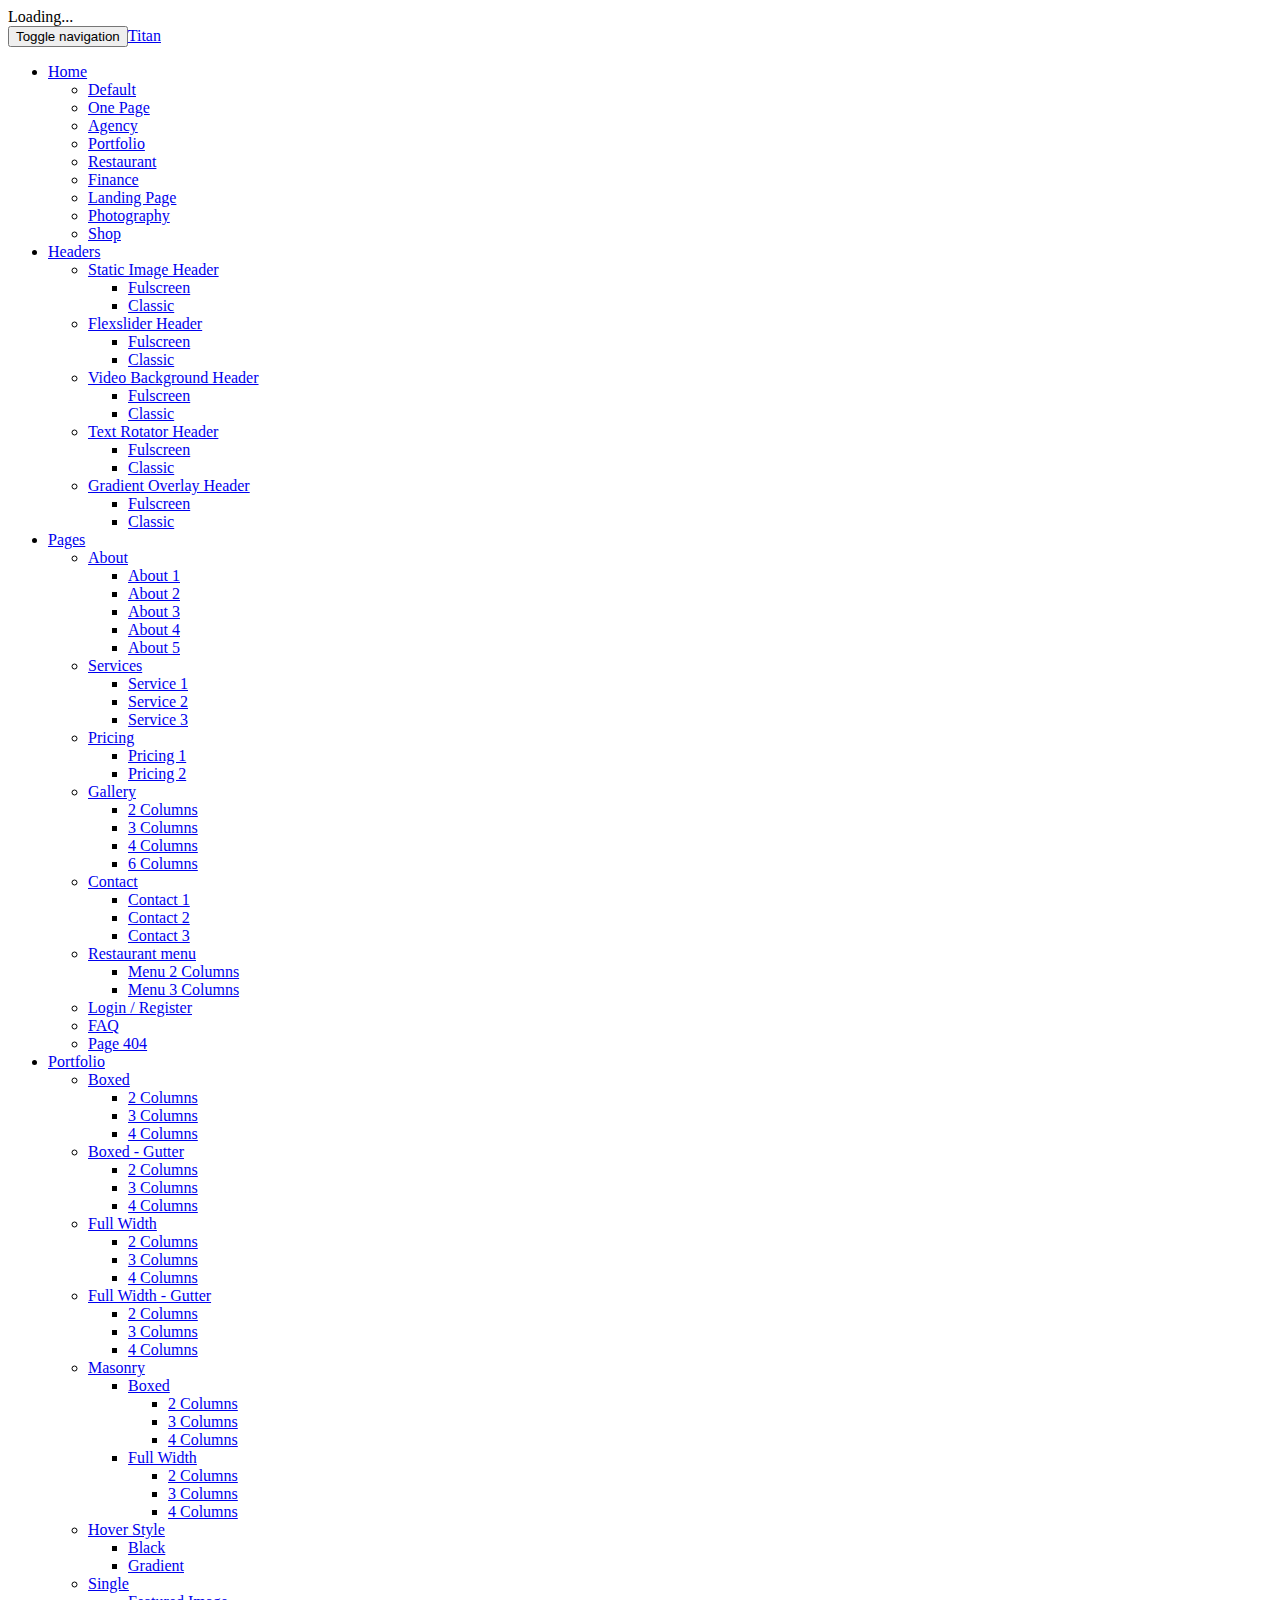
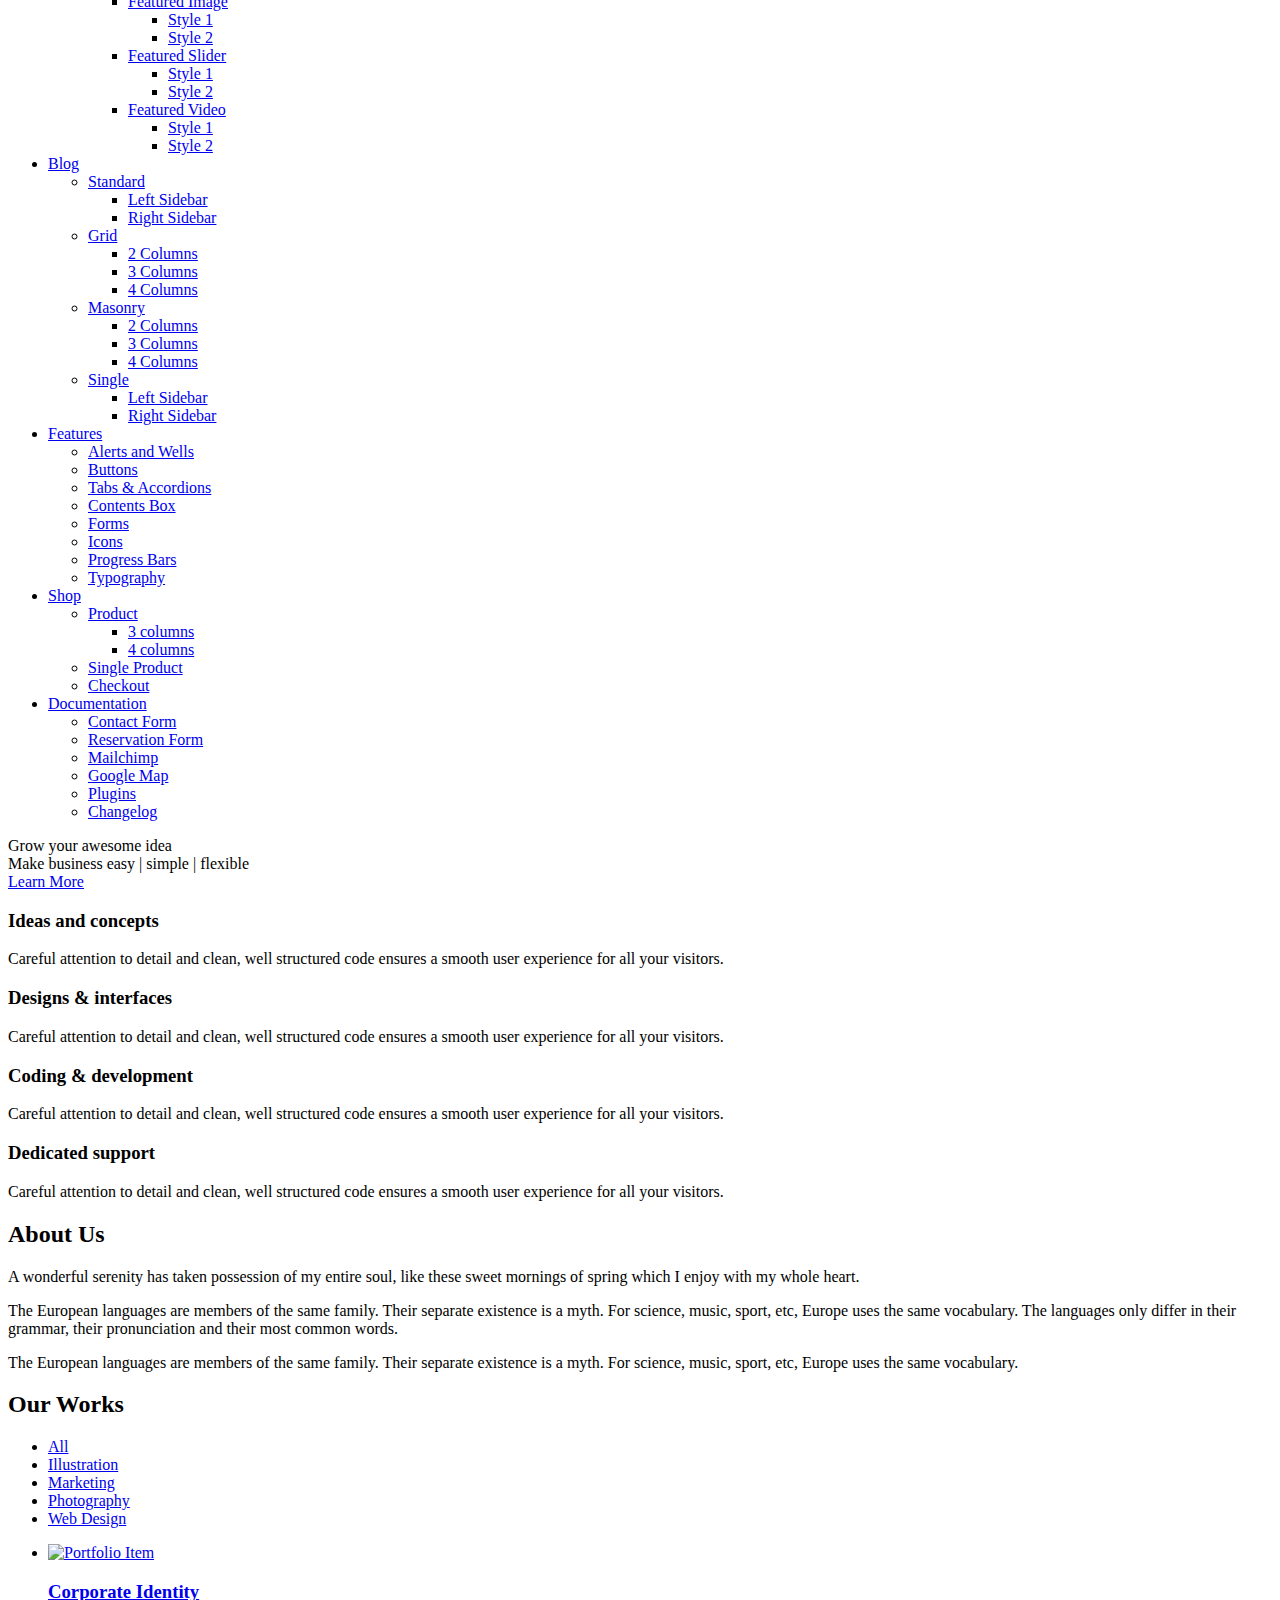
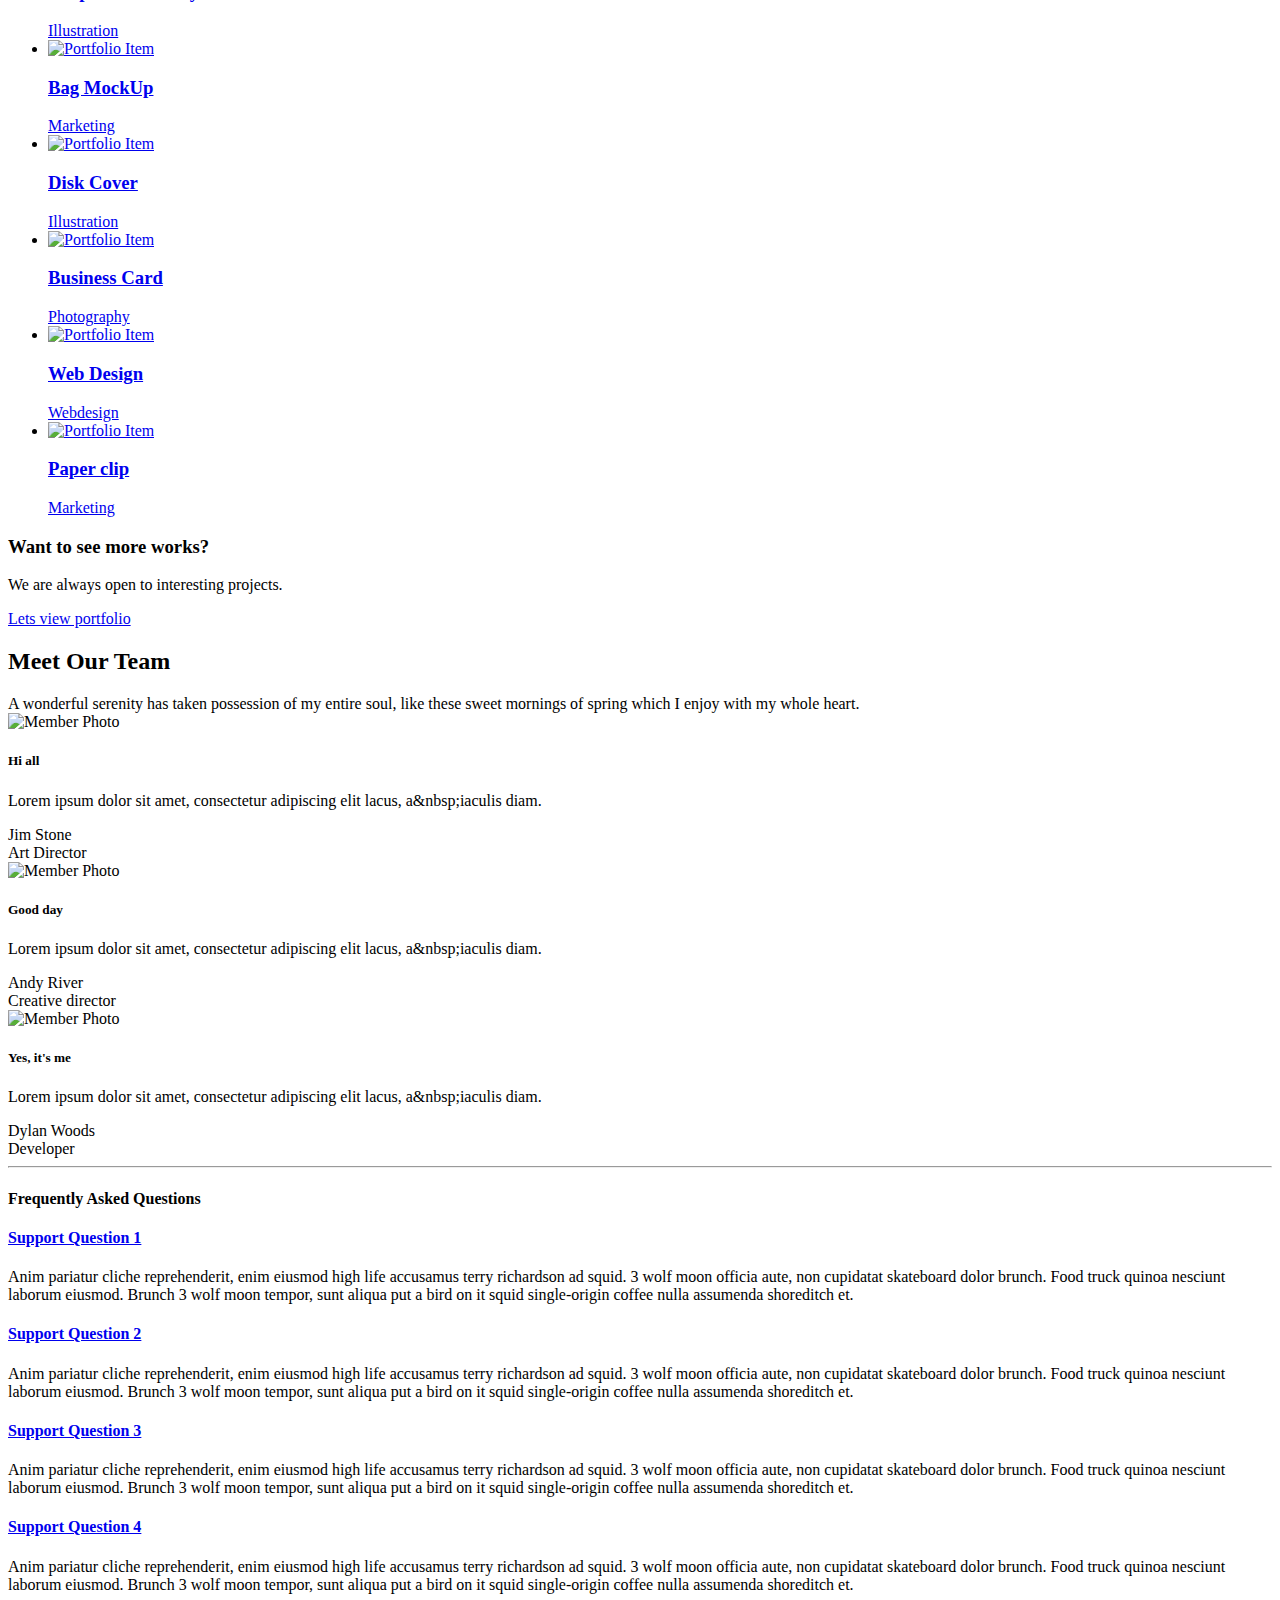
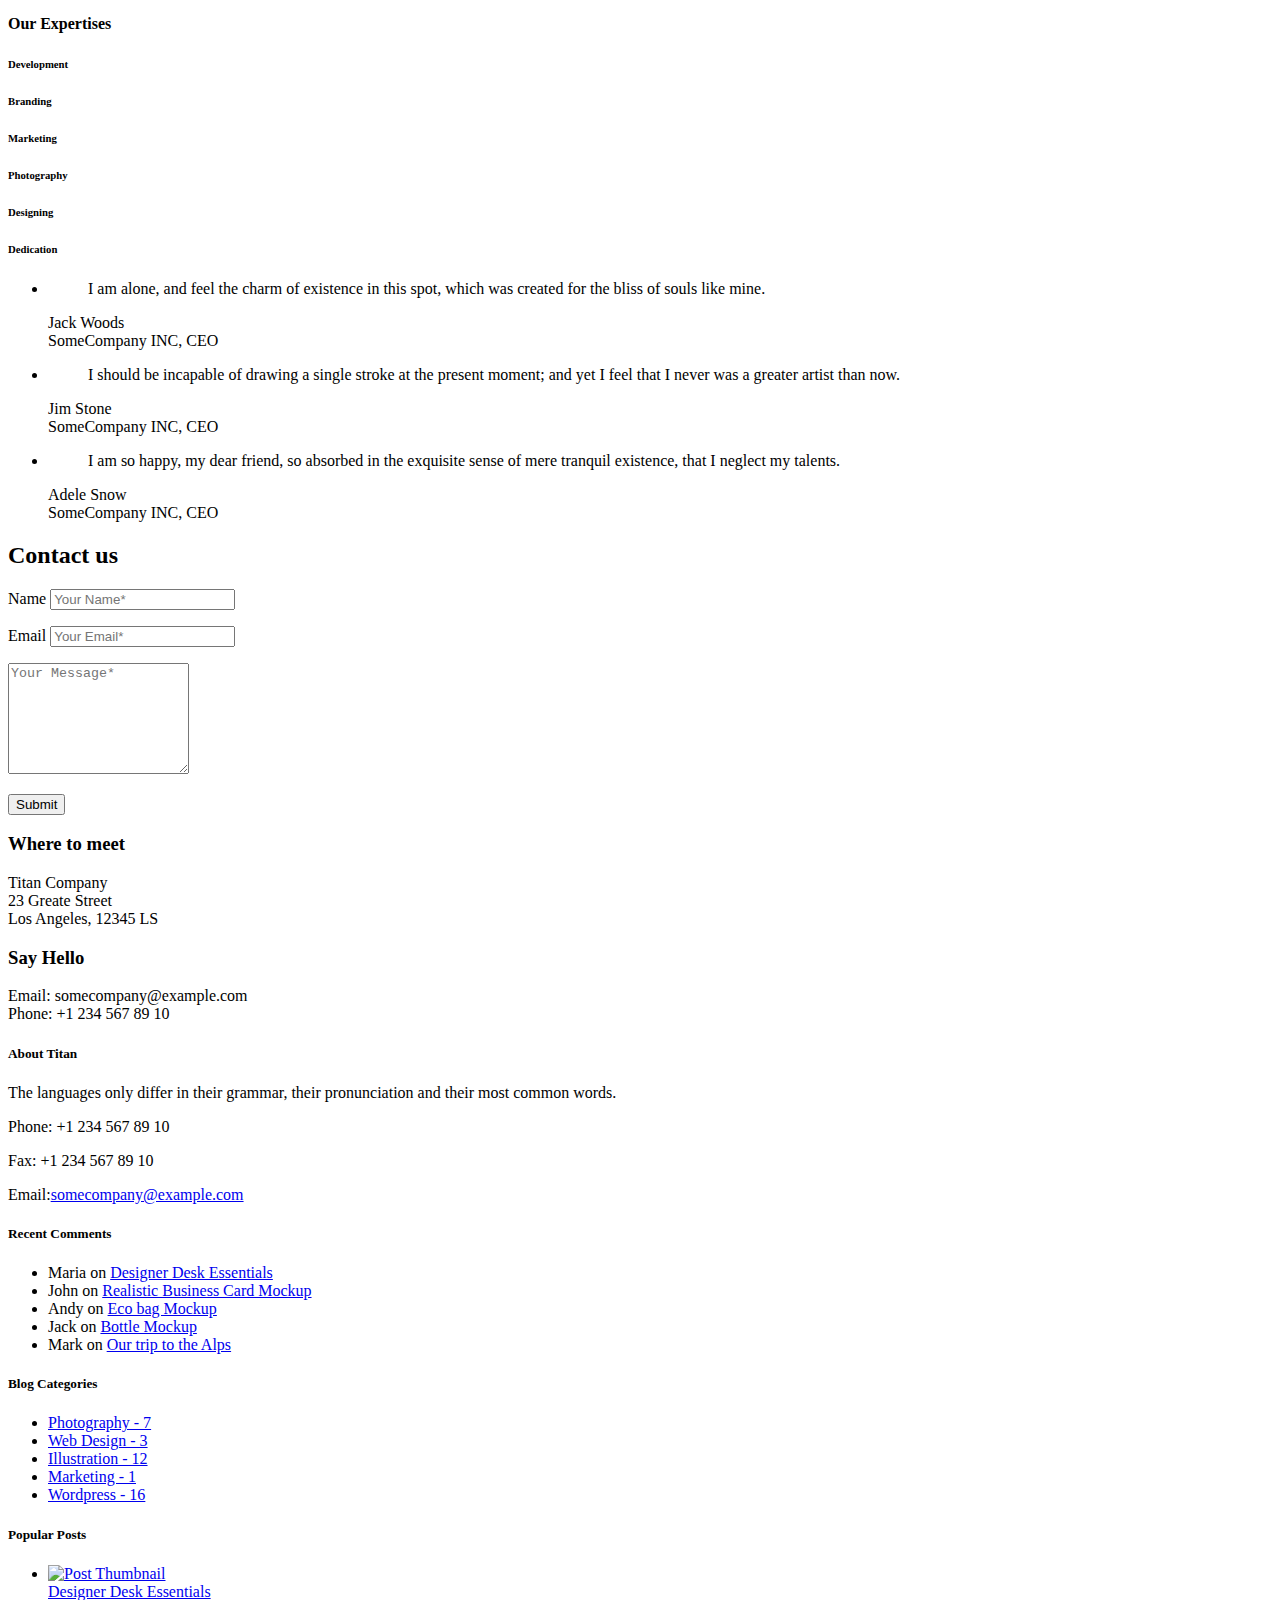
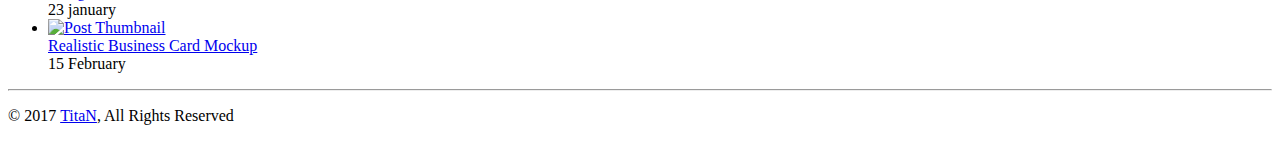
==== docs/index.html @ a57bf3c4 "save" ====
<!DOCTYPE html>
<html lang="en-US" dir="ltr">
  <head>
    <meta charset="utf-8">
    <meta http-equiv="X-UA-Compatible" content="IE=edge">
    <meta name="viewport" content="width=device-width, initial-scale=1">
    <!--  
    Document Title
    =============================================
    -->
    <title>Titan | Multipurpose HTML5 Template</title>
    <!--  
    Favicons
    =============================================
    -->
    <link rel="apple-touch-icon" sizes="57x57" href="assets/images/favicons/apple-icon-57x57.png">
    <link rel="apple-touch-icon" sizes="60x60" href="assets/images/favicons/apple-icon-60x60.png">
    <link rel="apple-touch-icon" sizes="72x72" href="assets/images/favicons/apple-icon-72x72.png">
    <link rel="apple-touch-icon" sizes="76x76" href="assets/images/favicons/apple-icon-76x76.png">
    <link rel="apple-touch-icon" sizes="114x114" href="assets/images/favicons/apple-icon-114x114.png">
    <link rel="apple-touch-icon" sizes="120x120" href="assets/images/favicons/apple-icon-120x120.png">
    <link rel="apple-touch-icon" sizes="144x144" href="assets/images/favicons/apple-icon-144x144.png">
    <link rel="apple-touch-icon" sizes="152x152" href="assets/images/favicons/apple-icon-152x152.png">
    <link rel="apple-touch-icon" sizes="180x180" href="assets/images/favicons/apple-icon-180x180.png">
    <link rel="icon" type="image/png" sizes="192x192" href="assets/images/favicons/android-icon-192x192.png">
    <link rel="icon" type="image/png" sizes="32x32" href="assets/images/favicons/favicon-32x32.png">
    <link rel="icon" type="image/png" sizes="96x96" href="assets/images/favicons/favicon-96x96.png">
    <link rel="icon" type="image/png" sizes="16x16" href="assets/images/favicons/favicon-16x16.png">
    <link rel="manifest" href="/manifest.json">
    <meta name="msapplication-TileColor" content="#ffffff">
    <meta name="msapplication-TileImage" content="assets/images/favicons/ms-icon-144x144.png">
    <meta name="theme-color" content="#ffffff">
    <!--  
    Stylesheets
    =============================================
    
    -->
    <!-- Default stylesheets-->
    <link href="assets/lib/bootstrap/dist/css/bootstrap.min.css" rel="stylesheet">
    <!-- Template specific stylesheets-->
    <link href="https://fonts.googleapis.com/css?family=Roboto+Condensed:400,700" rel="stylesheet">
    <link href="https://fonts.googleapis.com/css?family=Volkhov:400i" rel="stylesheet">
    <link href="https://fonts.googleapis.com/css?family=Open+Sans:300,400,600,700,800" rel="stylesheet">
    <link href="assets/lib/animate.css/animate.css" rel="stylesheet">
    <link href="assets/lib/components-font-awesome/css/font-awesome.min.css" rel="stylesheet">
    <link href="assets/lib/et-line-font/et-line-font.css" rel="stylesheet">
    <link href="assets/lib/flexslider/flexslider.css" rel="stylesheet">
    <!--link href="assets/lib/owl.carousel/dist/assets/owl.carousel.min.css" rel="stylesheet">
    <link href="assets/lib/owl.carousel/dist/assets/owl.theme.default.min.css" rel="stylesheet"-->
    <link href="assets/lib/magnific-popup/dist/magnific-popup.css" rel="stylesheet">
    <link href="assets/lib/simple-text-rotator/simpletextrotator.css" rel="stylesheet">
    <!-- Main stylesheet and color file-->
    <link href="assets/css/style.css" rel="stylesheet">
    <link id="color-scheme" href="assets/css/colors/default.css" rel="stylesheet">
  </head>
  <body data-spy="scroll" data-target=".onpage-navigation" data-offset="60">
    <main>
      <div class="page-loader">
        <div class="loader">Loading...</div>
      </div>
      <nav class="navbar navbar-custom navbar-fixed-top navbar-transparent" role="navigation">
        <div class="container">
          <div class="navbar-header">
            <button class="navbar-toggle" type="button" data-toggle="collapse" data-target="#custom-collapse"><span class="sr-only">Toggle navigation</span><span class="icon-bar"></span><span class="icon-bar"></span><span class="icon-bar"></span></button><a class="navbar-brand" href="index.html">Titan</a>
          </div>
          <div class="collapse navbar-collapse" id="custom-collapse">
            <ul class="nav navbar-nav navbar-right">
              <li class="dropdown"><a class="dropdown-toggle" href="#" data-toggle="dropdown">Home</a>
                <ul class="dropdown-menu">
                  <li><a href="index_mp_fullscreen_video_background.html">Default</a></li>
                  <li><a href="index_op_fullscreen_gradient_overlay.html">One Page</a></li>
                  <li><a href="index_agency.html">Agency</a></li>
                  <li><a href="index_portfolio.html">Portfolio</a></li>
                  <li><a href="index_restaurant.html">Restaurant</a></li>
                  <li><a href="index_finance.html">Finance</a></li>
                  <li><a href="index_landing.html">Landing Page</a></li>
                  <li><a href="index_photography.html">Photography</a></li>
                  <li><a href="index_shop.html">Shop</a></li>
                </ul>
              </li>
              <li class="dropdown"><a class="dropdown-toggle" href="#" data-toggle="dropdown">Headers</a>
                <ul class="dropdown-menu">
                  <li class="dropdown"><a class="dropdown-toggle" href="#" data-toggle="dropdown">Static Image Header</a>
                    <ul class="dropdown-menu">
                      <li><a href="index_mp_fullscreen_static.html">Fulscreen</a></li>
                      <li><a href="index_mp_classic_static.html">Classic</a></li>
                    </ul>
                  </li>
                  <li class="dropdown"><a class="dropdown-toggle" href="#" data-toggle="dropdown">Flexslider Header</a>
                    <ul class="dropdown-menu">
                      <li><a href="index_mp_fullscreen_flexslider.html">Fulscreen</a></li>
                      <li><a href="index_mp_classic_flexslider.html">Classic</a></li>
                    </ul>
                  </li>
                  <li class="dropdown"><a class="dropdown-toggle" href="#" data-toggle="dropdown">Video Background Header</a>
                    <ul class="dropdown-menu">
                      <li><a href="index_mp_fullscreen_video_background.html">Fulscreen</a></li>
                      <li><a href="index_mp_classic_video_background.html">Classic</a></li>
                    </ul>
                  </li>
                  <li class="dropdown"><a class="dropdown-toggle" href="#" data-toggle="dropdown">Text Rotator Header</a>
                    <ul class="dropdown-menu">
                      <li><a href="index_mp_fullscreen_text_rotator.html">Fulscreen</a></li>
                      <li><a href="index_mp_classic_text_rotator.html">Classic</a></li>
                    </ul>
                  </li>
                  <li class="dropdown"><a class="dropdown-toggle" href="#" data-toggle="dropdown">Gradient Overlay Header</a>
                    <ul class="dropdown-menu">
                      <li><a href="index_mp_fullscreen_gradient_overlay.html">Fulscreen</a></li>
                      <li><a href="index_mp_classic_gradient_overlay.html">Classic</a></li>
                    </ul>
                  </li>
                </ul>
              </li>
              <li class="dropdown"><a class="dropdown-toggle" href="#" data-toggle="dropdown">Pages</a>
                <ul class="dropdown-menu">
                  <li class="dropdown"><a class="dropdown-toggle" href="#" data-toggle="dropdown">About</a>
                    <ul class="dropdown-menu">
                      <li><a href="about1.html">About 1</a></li>
                      <li><a href="about2.html">About 2</a></li>
                      <li><a href="about3.html">About 3</a></li>
                      <li><a href="about4.html">About 4</a></li>
                      <li><a href="about5.html">About 5</a></li>
                    </ul>
                  </li>
                  <li class="dropdown"><a class="dropdown-toggle" href="#" data-toggle="dropdown">Services</a>
                    <ul class="dropdown-menu">
                      <li><a href="service1.html">Service 1</a></li>
                      <li><a href="service2.html">Service 2</a></li>
                      <li><a href="service3.html">Service 3</a></li>
                    </ul>
                  </li>
                  <li class="dropdown"><a class="dropdown-toggle" href="#" data-toggle="dropdown">Pricing</a>
                    <ul class="dropdown-menu">
                      <li><a href="pricing1.html">Pricing 1</a></li>
                      <li><a href="pricing2.html">Pricing 2</a></li>
                    </ul>
                  </li>
                  <li class="dropdown"><a class="dropdown-toggle" href="#" data-toggle="dropdown">Gallery</a>
                    <ul class="dropdown-menu">
                      <li><a href="gallery_col_2.html">2 Columns</a></li>
                      <li><a href="gallery_col_3.html">3 Columns</a></li>
                      <li><a href="gallery_col_4.html">4 Columns</a></li>
                      <li><a href="gallery_col_6.html">6 Columns</a></li>
                    </ul>
                  </li>
                  <li class="dropdown"><a class="dropdown-toggle" href="#" data-toggle="dropdown">Contact</a>
                    <ul class="dropdown-menu">
                      <li><a href="contact1.html">Contact 1</a></li>
                      <li><a href="contact2.html">Contact 2</a></li>
                      <li><a href="contact3.html">Contact 3</a></li>
                    </ul>
                  </li>
                  <li class="dropdown"><a class="dropdown-toggle" href="#" data-toggle="dropdown">Restaurant menu</a>
                    <ul class="dropdown-menu">
                      <li><a href="restaurant_menu1.html">Menu 2 Columns</a></li>
                      <li><a href="restaurant_menu2.html">Menu 3 Columns</a></li>
                    </ul>
                  </li>
                  <li><a href="login_register.html">Login / Register</a></li>
                  <li><a href="faq.html">FAQ</a></li>
                  <li><a href="404.html">Page 404</a></li>
                </ul>
              </li>
              <li class="dropdown"><a class="dropdown-toggle" href="#" data-toggle="dropdown">Portfolio</a>
                <ul class="dropdown-menu" role="menu">
                  <li class="dropdown"><a class="dropdown-toggle" href="#" data-toggle="dropdown">Boxed</a>
                    <ul class="dropdown-menu">
                      <li><a href="portfolio_boxed_col_2.html">2 Columns</a></li>
                      <li><a href="portfolio_boxed_col_3.html">3 Columns</a></li>
                      <li><a href="portfolio_boxed_col_4.html">4 Columns</a></li>
                    </ul>
                  </li>
                  <li class="dropdown"><a class="dropdown-toggle" href="#" data-toggle="dropdown">Boxed - Gutter</a>
                    <ul class="dropdown-menu">
                      <li><a href="portfolio_boxed_gutter_col_2.html">2 Columns</a></li>
                      <li><a href="portfolio_boxed_gutter_col_3.html">3 Columns</a></li>
                      <li><a href="portfolio_boxed_gutter_col_4.html">4 Columns</a></li>
                    </ul>
                  </li>
                  <li class="dropdown"><a class="dropdown-toggle" href="#" data-toggle="dropdown">Full Width</a>
                    <ul class="dropdown-menu">
                      <li><a href="portfolio_full_width_col_2.html">2 Columns</a></li>
                      <li><a href="portfolio_full_width_col_3.html">3 Columns</a></li>
                      <li><a href="portfolio_full_width_col_4.html">4 Columns</a></li>
                    </ul>
                  </li>
                  <li class="dropdown"><a class="dropdown-toggle" href="#" data-toggle="dropdown">Full Width - Gutter</a>
                    <ul class="dropdown-menu">
                      <li><a href="portfolio_full_width_gutter_col_2.html">2 Columns</a></li>
                      <li><a href="portfolio_full_width_gutter_col_3.html">3 Columns</a></li>
                      <li><a href="portfolio_full_width_gutter_col_4.html">4 Columns</a></li>
                    </ul>
                  </li>
                  <li class="dropdown"><a class="dropdown-toggle" href="#" data-toggle="dropdown">Masonry</a>
                    <ul class="dropdown-menu">
                      <li class="dropdown"><a class="dropdown-toggle" href="#" data-toggle="dropdown">Boxed</a>
                        <ul class="dropdown-menu">
                          <li><a href="portfolio_masonry_boxed_col_2.html">2 Columns</a></li>
                          <li><a href="portfolio_masonry_boxed_col_3.html">3 Columns</a></li>
                          <li><a href="portfolio_masonry_boxed_col_4.html">4 Columns</a></li>
                        </ul>
                      </li>
                      <li class="dropdown"><a class="dropdown-toggle" href="#" data-toggle="dropdown">Full Width</a>
                        <ul class="dropdown-menu">
                          <li><a href="portfolio_masonry_full_width_col_2.html">2 Columns</a></li>
                          <li><a href="portfolio_masonry_full_width_col_3.html">3 Columns</a></li>
                          <li><a href="portfolio_masonry_full_width_col_4.html">4 Columns</a></li>
                        </ul>
                      </li>
                    </ul>
                  </li>
                  <li class="dropdown"><a class="dropdown-toggle" href="#" data-toggle="dropdown">Hover Style</a>
                    <ul class="dropdown-menu">
                      <li><a href="portfolio_hover_black.html">Black</a></li>
                      <li><a href="portfolio_hover_gradient.html">Gradient</a></li>
                    </ul>
                  </li>
                  <li class="dropdown"><a class="dropdown-toggle" href="#" data-toggle="dropdown">Single</a>
                    <ul class="dropdown-menu">
                      <li class="dropdown"><a class="dropdown-toggle" href="#" data-toggle="dropdown">Featured Image</a>
                        <ul class="dropdown-menu">
                          <li><a href="portfolio_single_featured_image1.html">Style 1</a></li>
                          <li><a href="portfolio_single_featured_image2.html">Style 2</a></li>
                        </ul>
                      </li>
                      <li class="dropdown"><a class="dropdown-toggle" href="#" data-toggle="dropdown">Featured Slider</a>
                        <ul class="dropdown-menu">
                          <li><a href="portfolio_single_featured_slider1.html">Style 1</a></li>
                          <li><a href="portfolio_single_featured_slider2.html">Style 2</a></li>
                        </ul>
                      </li>
                      <li class="dropdown"><a class="dropdown-toggle" href="#" data-toggle="dropdown">Featured Video</a>
                        <ul class="dropdown-menu">
                          <li><a href="portfolio_single_featured_video1.html">Style 1</a></li>
                          <li><a href="portfolio_single_featured_video2.html">Style 2</a></li>
                        </ul>
                      </li>
                    </ul>
                  </li>
                </ul>
              </li>
              <li class="dropdown"><a class="dropdown-toggle" href="#" data-toggle="dropdown">Blog</a>
                <ul class="dropdown-menu" role="menu">
                  <li class="dropdown"><a class="dropdown-toggle" href="#" data-toggle="dropdown">Standard</a>
                    <ul class="dropdown-menu">
                      <li><a href="blog_standard_left_sidebar.html">Left Sidebar</a></li>
                      <li><a href="blog_standard_right_sidebar.html">Right Sidebar</a></li>
                    </ul>
                  </li>
                  <li class="dropdown"><a class="dropdown-toggle" href="#" data-toggle="dropdown">Grid</a>
                    <ul class="dropdown-menu">
                      <li><a href="blog_grid_col_2.html">2 Columns</a></li>
                      <li><a href="blog_grid_col_3.html">3 Columns</a></li>
                      <li><a href="blog_grid_col_4.html">4 Columns</a></li>
                    </ul>
                  </li>
                  <li class="dropdown"><a class="dropdown-toggle" href="#" data-toggle="dropdown">Masonry</a>
                    <ul class="dropdown-menu">
                      <li><a href="blog_grid_masonry_col_2.html">2 Columns</a></li>
                      <li><a href="blog_grid_masonry_col_3.html">3 Columns</a></li>
                      <li><a href="blog_grid_masonry_col_4.html">4 Columns</a></li>
                    </ul>
                  </li>
                  <li class="dropdown"><a class="dropdown-toggle" href="#" data-toggle="dropdown">Single</a>
                    <ul class="dropdown-menu">
                      <li><a href="blog_single_left_sidebar.html">Left Sidebar</a></li>
                      <li><a href="blog_single_right_sidebar.html">Right Sidebar</a></li>
                    </ul>
                  </li>
                </ul>
              </li>
              <li class="dropdown"><a class="dropdown-toggle" href="#" data-toggle="dropdown">Features</a>
                <ul class="dropdown-menu" role="menu">
                  <li><a href="alerts-and-wells.html"><i class="fa fa-bolt"></i> Alerts and Wells</a></li>
                  <li><a href="buttons.html"><i class="fa fa-link fa-sm"></i> Buttons</a></li>
                  <li><a href="tabs_and_accordions.html"><i class="fa fa-tasks"></i> Tabs &amp; Accordions</a></li>
                  <li><a href="content_box.html"><i class="fa fa-list-alt"></i> Contents Box</a></li>
                  <li><a href="forms.html"><i class="fa fa-check-square-o"></i> Forms</a></li>
                  <li><a href="icons.html"><i class="fa fa-star"></i> Icons</a></li>
                  <li><a href="progress-bars.html"><i class="fa fa-server"></i> Progress Bars</a></li>
                  <li><a href="typography.html"><i class="fa fa-font"></i> Typography</a></li>
                </ul>
              </li>
              <li class="dropdown"><a class="dropdown-toggle" href="#" data-toggle="dropdown">Shop</a>
                <ul class="dropdown-menu" role="menu">
                  <li class="dropdown"><a class="dropdown-toggle" href="#" data-toggle="dropdown">Product</a>
                    <ul class="dropdown-menu">
                      <li><a href="shop_product_col_3.html">3 columns</a></li>
                      <li><a href="shop_product_col_4.html">4 columns</a></li>
                    </ul>
                  </li>
                  <li><a href="shop_single_product.html">Single Product</a></li>
                  <li><a href="shop_checkout.html">Checkout</a></li>
                </ul>
              </li>
              <!--li.dropdown.navbar-cart-->
              <!--    a.dropdown-toggle(href='#', data-toggle='dropdown')-->
              <!--        span.icon-basket-->
              <!--        |-->
              <!--        span.cart-item-number 2-->
              <!--    ul.dropdown-menu.cart-list(role='menu')-->
              <!--        li-->
              <!--            .navbar-cart-item.clearfix-->
              <!--                .navbar-cart-img-->
              <!--                    a(href='#')-->
              <!--                        img(src='assets/images/shop/product-9.jpg', alt='')-->
              <!--                .navbar-cart-title-->
              <!--                    a(href='#') Short striped sweater-->
              <!--                    |-->
              <!--                    span.cart-amount 2 &times; $119.00-->
              <!--                    br-->
              <!--                    |-->
              <!--                    strong.cart-amount $238.00-->
              <!--        li-->
              <!--            .navbar-cart-item.clearfix-->
              <!--                .navbar-cart-img-->
              <!--                    a(href='#')-->
              <!--                        img(src='assets/images/shop/product-10.jpg', alt='')-->
              <!--                .navbar-cart-title-->
              <!--                    a(href='#') Colored jewel rings-->
              <!--                    |-->
              <!--                    span.cart-amount 2 &times; $119.00-->
              <!--                    br-->
              <!--                    |-->
              <!--                    strong.cart-amount $238.00-->
              <!--        li-->
              <!--            .clearfix-->
              <!--                .cart-sub-totle-->
              <!--                    strong Total: $476.00-->
              <!--        li-->
              <!--            .clearfix-->
              <!--                a.btn.btn-block.btn-round.btn-font-w(type='submit') Checkout-->
              <!--li.dropdown-->
              <!--    a.dropdown-toggle(href='#', data-toggle='dropdown') Search-->
              <!--    ul.dropdown-menu(role='menu')-->
              <!--        li-->
              <!--            .dropdown-search-->
              <!--                form(role='form')-->
              <!--                    input.form-control(type='text', placeholder='Search...')-->
              <!--                    |-->
              <!--                    button.search-btn(type='submit')-->
              <!--                        i.fa.fa-search-->
              <li class="dropdown"><a class="dropdown-toggle" href="documentation.html" data-toggle="dropdown">Documentation</a>
                <ul class="dropdown-menu">
                  <li><a href="documentation.html#contact">Contact Form</a></li>
                  <li><a href="documentation.html#reservation">Reservation Form</a></li>
                  <li><a href="documentation.html#mailchimp">Mailchimp</a></li>
                  <li><a href="documentation.html#gmap">Google Map</a></li>
                  <li><a href="documentation.html#plugin">Plugins</a></li>
                  <li><a href="documentation.html#changelog">Changelog</a></li>
                </ul>
              </li>
            </ul>
          </div>
        </div>
      </nav>
      <section class="home-section home-parallax home-fade home-full-height bg-dark-60 agency-page-header" id="home" data-background="assets/images/agency/agency_bg.jpg">
        <div class="titan-caption">
          <div class="caption-content">
            <div class="font-alt mb-30 titan-title-size-1">Grow your awesome idea</div>
            <div class="font-alt mb-40 titan-title-size-3">Make business <span class="rotate">easy | simple | flexible</span>
            </div><a class="section-scroll btn btn-border-w btn-circle" href="#about">Learn More</a>
          </div>
        </div>
      </section>
      <div class="main">
        <section class="module">
          <div class="container">
            <div class="row multi-columns-row">
              <div class="col-md-3 col-sm-6 col-xs-12">
                <div class="features-item">
                  <div class="features-icon"><span class="icon-lightbulb"></span></div>
                  <h3 class="features-title font-alt">Ideas and concepts</h3>Careful attention to detail and clean, well structured code ensures a smooth user experience for all your visitors.
                </div>
              </div>
              <div class="col-md-3 col-sm-6 col-xs-12">
                <div class="features-item">
                  <div class="features-icon"><span class="icon-tools"></span></div>
                  <h3 class="features-title font-alt">Designs &amp; interfaces</h3>Careful attention to detail and clean, well structured code ensures a smooth user experience for all your visitors.
                </div>
              </div>
              <div class="col-md-3 col-sm-6 col-xs-12">
                <div class="features-item">
                  <div class="features-icon"><span class="icon-tools-2"></span></div>
                  <h3 class="features-title font-alt">Coding &amp; development</h3>Careful attention to detail and clean, well structured code ensures a smooth user experience for all your visitors.
                </div>
              </div>
              <div class="col-md-3 col-sm-6 col-xs-12">
                <div class="features-item">
                  <div class="features-icon"><span class="icon-lifesaver"></span></div>
                  <h3 class="features-title font-alt">Dedicated support</h3>Careful attention to detail and clean, well structured code ensures a smooth user experience for all your visitors.
                </div>
              </div>
            </div>
          </div>
        </section>
        <section class="module pt-0 pb-0" id="about">
          <div class="row position-relative m-0">
            <div class="col-xs-12 col-md-6 side-image" data-background="assets/images/section-14.jpg"></div>
            <div class="col-xs-12 col-md-6 col-md-offset-6 side-image-text">
              <div class="row">
                <div class="col-sm-12">
                  <h2 class="module-title font-alt align-left">About Us</h2>
                  <div class="module-subtitle font-serif align-left">A wonderful serenity has taken possession of my entire soul, like these sweet mornings of spring which I enjoy with my whole heart.</div>
                  <p>The European languages are members of the same family. Their separate existence is a myth. For science, music, sport, etc, Europe uses the same vocabulary. The languages only differ in their grammar, their pronunciation and their most common words.</p>
                  <p>The European languages are members of the same family. Their separate existence is a myth. For science, music, sport, etc, Europe uses the same vocabulary.</p>
                </div>
              </div>
            </div>
          </div>
        </section>
        <section class="module pb-0" id="works">
          <div class="container">
            <div class="row">
              <div class="col-sm-6 col-sm-offset-3">
                <h2 class="module-title font-alt">Our Works</h2>
                <div class="module-subtitle font-serif"></div>
              </div>
            </div>
          </div>
          <div class="container">
            <div class="row">
              <div class="col-sm-12">
                <ul class="filter font-alt" id="filters">
                  <li><a class="current wow fadeInUp" href="#" data-filter="*">All</a></li>
                  <li><a class="wow fadeInUp" href="#" data-filter=".illustration" data-wow-delay="0.2s">Illustration</a></li>
                  <li><a class="wow fadeInUp" href="#" data-filter=".marketing" data-wow-delay="0.4s">Marketing</a></li>
                  <li><a class="wow fadeInUp" href="#" data-filter=".photography" data-wow-delay="0.6s">Photography</a></li>
                  <li><a class="wow fadeInUp" href="#" data-filter=".webdesign" data-wow-delay="0.6s">Web Design</a></li>
                </ul>
              </div>
            </div>
            <ul class="works-grid works-grid-gut works-grid-3 works-hover-d" id="works-grid">
              <li class="work-item illustration webdesign"><a href="portfolio_single_featured_image1.html">
                  <div class="work-image"><img src="assets/images/portfolio/grid-portfolio1.jpg" alt="Portfolio Item"/></div>
                  <div class="work-caption font-alt">
                    <h3 class="work-title">Corporate Identity</h3>
                    <div class="work-descr">Illustration</div>
                  </div></a></li>
              <li class="work-item marketing photography"><a href="portfolio_single_featured_image2.html">
                  <div class="work-image"><img src="assets/images/portfolio/grid-portfolio2.jpg" alt="Portfolio Item"/></div>
                  <div class="work-caption font-alt">
                    <h3 class="work-title">Bag MockUp</h3>
                    <div class="work-descr">Marketing</div>
                  </div></a></li>
              <li class="work-item illustration photography"><a href="portfolio_single_featured_slider1.html">
                  <div class="work-image"><img src="assets/images/portfolio/grid-portfolio3.jpg" alt="Portfolio Item"/></div>
                  <div class="work-caption font-alt">
                    <h3 class="work-title">Disk Cover</h3>
                    <div class="work-descr">Illustration</div>
                  </div></a></li>
              <li class="work-item marketing photography"><a href="portfolio_single_featured_slider2.htmll">
                  <div class="work-image"><img src="assets/images/portfolio/grid-portfolio4.jpg" alt="Portfolio Item"/></div>
                  <div class="work-caption font-alt">
                    <h3 class="work-title">Business Card</h3>
                    <div class="work-descr">Photography</div>
                  </div></a></li>
              <li class="work-item illustration webdesign"><a href="portfolio_single_featured_video1.html">
                  <div class="work-image"><img src="assets/images/portfolio/grid-portfolio5.jpg" alt="Portfolio Item"/></div>
                  <div class="work-caption font-alt">
                    <h3 class="work-title">Web Design</h3>
                    <div class="work-descr">Webdesign</div>
                  </div></a></li>
              <li class="work-item marketing webdesign"><a href="portfolio_single_featured_video2.html">
                  <div class="work-image"><img src="assets/images/portfolio/grid-portfolio6.jpg" alt="Portfolio Item"/></div>
                  <div class="work-caption font-alt">
                    <h3 class="work-title">Paper clip</h3>
                    <div class="work-descr">Marketing</div>
                  </div></a></li>
            </ul>
          </div>
        </section>
        <section class="module-small bg-dark">
          <div class="container">
            <div class="row">
              <div class="col-sm-6 col-md-8 col-lg-6 col-lg-offset-2">
                <div class="callout-text font-alt">
                  <h3 class="callout-title">Want to see more works?</h3>
                  <p>We are always open to interesting projects.</p>
                </div>
              </div>
              <div class="col-sm-6 col-md-4 col-lg-2">
                <div class="callout-btn-box"><a class="btn btn-w btn-round" href="portfolio_boxed_gutter_col_3.html">Lets view portfolio</a></div>
              </div>
            </div>
          </div>
        </section>
        <section class="module" id="team">
          <div class="container">
            <div class="row">
              <div class="col-sm-6 col-sm-offset-3">
                <h2 class="module-title font-alt">Meet Our Team</h2>
                <div class="module-subtitle font-serif">A wonderful serenity has taken possession of my entire soul, like these sweet mornings of spring which I enjoy with my whole heart.</div>
              </div>
            </div>
            <div class="row">
              <div class="mb-sm-20 wow fadeInUp col-md-4 col-sm-6 col-xs-12" onclick="wow">
                <div class="team-item">
                  <div class="team-image"><img src="assets/images/team-1.jpg" alt="Member Photo"/>
                    <div class="team-detail">
                      <h5 class="font-alt">Hi all</h5>
                      <p class="font-serif">Lorem ipsum dolor sit amet, consectetur adipiscing elit lacus, a&amp;nbsp;iaculis diam.</p>
                      <div class="team-social"><a href="#"><i class="fa fa-facebook"></i></a><a href="#"><i class="fa fa-twitter"></i></a><a href="#"><i class="fa fa-dribbble"></i></a><a href="#"><i class="fa fa-skype"></i></a></div>
                    </div>
                  </div>
                  <div class="team-descr font-alt">
                    <div class="team-name">Jim Stone</div>
                    <div class="team-role">Art Director</div>
                  </div>
                </div>
              </div>
              <div class="mb-sm-20 wow fadeInUp col-md-4 col-sm-6 col-xs-12" onclick="wow">
                <div class="team-item">
                  <div class="team-image"><img src="assets/images/team-2.jpg" alt="Member Photo"/>
                    <div class="team-detail">
                      <h5 class="font-alt">Good day</h5>
                      <p class="font-serif">Lorem ipsum dolor sit amet, consectetur adipiscing elit lacus, a&amp;nbsp;iaculis diam.</p>
                      <div class="team-social"><a href="#"><i class="fa fa-facebook"></i></a><a href="#"><i class="fa fa-twitter"></i></a><a href="#"><i class="fa fa-dribbble"></i></a><a href="#"><i class="fa fa-skype"></i></a></div>
                    </div>
                  </div>
                  <div class="team-descr font-alt">
                    <div class="team-name">Andy River</div>
                    <div class="team-role">Creative director</div>
                  </div>
                </div>
              </div>
              <div class="mb-sm-20 wow fadeInUp col-md-4 col-sm-6 col-xs-12" onclick="wow">
                <div class="team-item">
                  <div class="team-image"><img src="assets/images/team-4.jpg" alt="Member Photo"/>
                    <div class="team-detail">
                      <h5 class="font-alt">Yes, it's me</h5>
                      <p class="font-serif">Lorem ipsum dolor sit amet, consectetur adipiscing elit lacus, a&amp;nbsp;iaculis diam.</p>
                      <div class="team-social"><a href="#"><i class="fa fa-facebook"></i></a><a href="#"><i class="fa fa-twitter"></i></a><a href="#"><i class="fa fa-dribbble"></i></a><a href="#"><i class="fa fa-skype"></i></a></div>
                    </div>
                  </div>
                  <div class="team-descr font-alt">
                    <div class="team-name">Dylan Woods</div>
                    <div class="team-role">Developer</div>
                  </div>
                </div>
              </div>
            </div>
          </div>
        </section>
        <hr class="divider-w">
        <section class="module">
          <div class="container">
            <div class="row">
              <div class="col-sm-6">
                <h4 class="font-alt mb-30">Frequently Asked Questions</h4>
                <div class="panel-group" id="accordion">
                  <div class="panel panel-default">
                    <div class="panel-heading">
                      <h4 class="panel-title font-alt"><a data-toggle="collapse" data-parent="#accordion" href="#support1">Support Question 1</a></h4>
                    </div>
                    <div class="panel-collapse collapse in" id="support1">
                      <div class="panel-body">Anim pariatur cliche reprehenderit, enim eiusmod high life accusamus terry richardson ad squid. 3 wolf moon officia aute, non cupidatat skateboard dolor brunch. Food truck quinoa nesciunt laborum eiusmod. Brunch 3 wolf moon tempor, sunt aliqua put a bird on it squid single-origin coffee nulla assumenda shoreditch et.
                      </div>
                    </div>
                  </div>
                  <div class="panel panel-default">
                    <div class="panel-heading">
                      <h4 class="panel-title font-alt"><a class="collapsed" data-toggle="collapse" data-parent="#accordion" href="#support2">Support Question 2</a></h4>
                    </div>
                    <div class="panel-collapse collapse" id="support2">
                      <div class="panel-body">Anim pariatur cliche reprehenderit, enim eiusmod high life accusamus terry richardson ad squid. 3 wolf moon officia aute, non cupidatat skateboard dolor brunch. Food truck quinoa nesciunt laborum eiusmod. Brunch 3 wolf moon tempor, sunt aliqua put a bird on it squid single-origin coffee nulla assumenda shoreditch et.
                      </div>
                    </div>
                  </div>
                  <div class="panel panel-default">
                    <div class="panel-heading">
                      <h4 class="panel-title font-alt"><a class="collapsed" data-toggle="collapse" data-parent="#accordion" href="#support3">Support Question 3</a></h4>
                    </div>
                    <div class="panel-collapse collapse" id="support3">
                      <div class="panel-body">Anim pariatur cliche reprehenderit, enim eiusmod high life accusamus terry richardson ad squid. 3 wolf moon officia aute, non cupidatat skateboard dolor brunch. Food truck quinoa nesciunt laborum eiusmod. Brunch 3 wolf moon tempor, sunt aliqua put a bird on it squid single-origin coffee nulla assumenda shoreditch et.
                      </div>
                    </div>
                  </div>
                  <div class="panel panel-default">
                    <div class="panel-heading">
                      <h4 class="panel-title font-alt"><a class="collapsed" data-toggle="collapse" data-parent="#accordion" href="#support4">Support Question 4</a></h4>
                    </div>
                    <div class="panel-collapse collapse" id="support4">
                      <div class="panel-body">Anim pariatur cliche reprehenderit, enim eiusmod high life accusamus terry richardson ad squid. 3 wolf moon officia aute, non cupidatat skateboard dolor brunch. Food truck quinoa nesciunt laborum eiusmod. Brunch 3 wolf moon tempor, sunt aliqua put a bird on it squid single-origin coffee nulla assumenda shoreditch et.
                      </div>
                    </div>
                  </div>
                </div>
              </div>
              <div class="col-sm-6">
                <h4 class="font-alt mb-30">Our Expertises</h4>
                <h6 class="font-alt"><span class="icon-tools-2"></span> Development
                </h6>
                <div class="progress">
                  <div class="progress-bar pb-dark" aria-valuenow="60" role="progressbar" aria-valuemin="0" aria-valuemax="100"><span class="font-alt"></span></div>
                </div>
                <h6 class="font-alt"><span class="icon-strategy"></span> Branding
                </h6>
                <div class="progress">
                  <div class="progress-bar pb-dark" aria-valuenow="80" role="progressbar" aria-valuemin="0" aria-valuemax="100"><span class="font-alt"></span></div>
                </div>
                <h6 class="font-alt"><span class="icon-target"></span> Marketing
                </h6>
                <div class="progress">
                  <div class="progress-bar pb-dark" aria-valuenow="50" role="progressbar" aria-valuemin="0" aria-valuemax="100"><span class="font-alt"></span></div>
                </div>
                <h6 class="font-alt"><span class="icon-camera"></span> Photography
                </h6>
                <div class="progress">
                  <div class="progress-bar pb-dark" aria-valuenow="90" role="progressbar" aria-valuemin="0" aria-valuemax="100"><span class="font-alt"></span></div>
                </div>
                <h6 class="font-alt"><span class="icon-pencil"></span> Designing
                </h6>
                <div class="progress">
                  <div class="progress-bar pb-dark" aria-valuenow="70" role="progressbar" aria-valuemin="0" aria-valuemax="100"><span class="font-alt"></span></div>
                </div>
                <h6 class="font-alt"><span class="icon-lifesaver"></span> Dedication
                </h6>
                <div class="progress">
                  <div class="progress-bar pb-dark" aria-valuenow="100" role="progressbar" aria-valuemin="0" aria-valuemax="100"><span class="font-alt"></span></div>
                </div>
              </div>
            </div>
          </div>
        </section>
        <section class="module bg-dark-60 pt-0 pb-0 parallax-bg testimonial" data-background="assets/images/testimonial_bg.jpg">
          <div class="testimonials-slider pt-140 pb-140">
            <ul class="slides">
              <li>
                <div class="container">
                  <div class="row">
                    <div class="col-sm-12">
                      <div class="module-icon"><span class="icon-quote"></span></div>
                    </div>
                  </div>
                  <div class="row">
                    <div class="col-sm-8 col-sm-offset-2">
                      <blockquote class="testimonial-text font-alt">I am alone, and feel the charm of existence in this spot, which was created for the bliss of souls like mine.</blockquote>
                    </div>
                  </div>
                  <div class="row">
                    <div class="col-sm-4 col-sm-offset-4">
                      <div class="testimonial-author">
                        <div class="testimonial-caption font-alt">
                          <div class="testimonial-title">Jack Woods</div>
                          <div class="testimonial-descr">SomeCompany INC, CEO</div>
                        </div>
                      </div>
                    </div>
                  </div>
                </div>
              </li>
              <li>
                <div class="container">
                  <div class="row">
                    <div class="col-sm-12">
                      <div class="module-icon"><span class="icon-quote"></span></div>
                    </div>
                  </div>
                  <div class="row">
                    <div class="col-sm-8 col-sm-offset-2">
                      <blockquote class="testimonial-text font-alt">I should be incapable of drawing a single stroke at the present moment; and yet I feel that I never was a greater artist than now.</blockquote>
                    </div>
                  </div>
                  <div class="row">
                    <div class="col-sm-4 col-sm-offset-4">
                      <div class="testimonial-author">
                        <div class="testimonial-caption font-alt">
                          <div class="testimonial-title">Jim Stone</div>
                          <div class="testimonial-descr">SomeCompany INC, CEO</div>
                        </div>
                      </div>
                    </div>
                  </div>
                </div>
              </li>
              <li>
                <div class="container">
                  <div class="row">
                    <div class="col-sm-12">
                      <div class="module-icon"><span class="icon-quote"></span></div>
                    </div>
                  </div>
                  <div class="row">
                    <div class="col-sm-8 col-sm-offset-2">
                      <blockquote class="testimonial-text font-alt">I am so happy, my dear friend, so absorbed in the exquisite sense of mere tranquil existence, that I neglect my talents.</blockquote>
                    </div>
                  </div>
                  <div class="row">
                    <div class="col-sm-4 col-sm-offset-4">
                      <div class="testimonial-author">
                        <div class="testimonial-caption font-alt">
                          <div class="testimonial-title">Adele Snow</div>
                          <div class="testimonial-descr">SomeCompany INC, CEO</div>
                        </div>
                      </div>
                    </div>
                  </div>
                </div>
              </li>
            </ul>
          </div>
        </section>
        <section class="module" id="contact">
          <div class="container">
            <div class="row">
              <div class="col-sm-6 col-sm-offset-3">
                <h2 class="module-title font-alt">Contact us</h2>
                <div class="module-subtitle font-serif"></div>
              </div>
            </div>
            <div class="row">
              <div class="col-sm-8">
                <form id="contactForm" role="form" method="post" action="php/contact.php">
                  <div class="form-group">
                    <label class="sr-only" for="name">Name</label>
                    <input class="form-control" type="text" id="name" name="name" placeholder="Your Name*" required="required" data-validation-required-message="Please enter your name."/>
                    <p class="help-block text-danger"></p>
                  </div>
                  <div class="form-group">
                    <label class="sr-only" for="email">Email</label>
                    <input class="form-control" type="email" id="email" name="email" placeholder="Your Email*" required="required" data-validation-required-message="Please enter your email address."/>
                    <p class="help-block text-danger"></p>
                  </div>
                  <div class="form-group">
                    <textarea class="form-control" rows="7" id="message" name="message" placeholder="Your Message*" required="required" data-validation-required-message="Please enter your message."></textarea>
                    <p class="help-block text-danger"></p>
                  </div>
                  <div class="text-center">
                    <button class="btn btn-block btn-round btn-d" id="cfsubmit" type="submit">Submit</button>
                  </div>
                </form>
                <div class="ajax-response font-alt" id="contactFormResponse"></div>
              </div>
              <div class="col-sm-4">
                <div class="alt-features-item mt-0">
                  <div class="alt-features-icon"><span class="icon-megaphone"></span></div>
                  <h3 class="alt-features-title font-alt">Where to meet</h3>Titan Company<br/>23 Greate Street<br/>Los Angeles, 12345 LS
                </div>
                <div class="alt-features-item mt-xs-60">
                  <div class="alt-features-icon"><span class="icon-map"></span></div>
                  <h3 class="alt-features-title font-alt">Say Hello</h3>Email: somecompany@example.com<br/>Phone: +1 234 567 89 10
                </div>
              </div>
            </div>
          </div>
        </section>
        <div class="module-small bg-dark">
          <div class="container">
            <div class="row">
              <div class="col-sm-3">
                <div class="widget">
                  <h5 class="widget-title font-alt">About Titan</h5>
                  <p>The languages only differ in their grammar, their pronunciation and their most common words.</p>
                  <p>Phone: +1 234 567 89 10</p>Fax: +1 234 567 89 10
                  <p>Email:<a href="#">somecompany@example.com</a></p>
                </div>
              </div>
              <div class="col-sm-3">
                <div class="widget">
                  <h5 class="widget-title font-alt">Recent Comments</h5>
                  <ul class="icon-list">
                    <li>Maria on <a href="#">Designer Desk Essentials</a></li>
                    <li>John on <a href="#">Realistic Business Card Mockup</a></li>
                    <li>Andy on <a href="#">Eco bag Mockup</a></li>
                    <li>Jack on <a href="#">Bottle Mockup</a></li>
                    <li>Mark on <a href="#">Our trip to the Alps</a></li>
                  </ul>
                </div>
              </div>
              <div class="col-sm-3">
                <div class="widget">
                  <h5 class="widget-title font-alt">Blog Categories</h5>
                  <ul class="icon-list">
                    <li><a href="#">Photography - 7</a></li>
                    <li><a href="#">Web Design - 3</a></li>
                    <li><a href="#">Illustration - 12</a></li>
                    <li><a href="#">Marketing - 1</a></li>
                    <li><a href="#">Wordpress - 16</a></li>
                  </ul>
                </div>
              </div>
              <div class="col-sm-3">
                <div class="widget">
                  <h5 class="widget-title font-alt">Popular Posts</h5>
                  <ul class="widget-posts">
                    <li class="clearfix">
                      <div class="widget-posts-image"><a href="#"><img src="assets/images/rp-1.jpg" alt="Post Thumbnail"/></a></div>
                      <div class="widget-posts-body">
                        <div class="widget-posts-title"><a href="#">Designer Desk Essentials</a></div>
                        <div class="widget-posts-meta">23 january</div>
                      </div>
                    </li>
                    <li class="clearfix">
                      <div class="widget-posts-image"><a href="#"><img src="assets/images/rp-2.jpg" alt="Post Thumbnail"/></a></div>
                      <div class="widget-posts-body">
                        <div class="widget-posts-title"><a href="#">Realistic Business Card Mockup</a></div>
                        <div class="widget-posts-meta">15 February</div>
                      </div>
                    </li>
                  </ul>
                </div>
              </div>
            </div>
          </div>
        </div>
        <hr class="divider-d">
        <footer class="footer bg-dark">
          <div class="container">
            <div class="row">
              <div class="col-sm-6">
                <p class="copyright font-alt">&copy; 2017&nbsp;<a href="index.html">TitaN</a>, All Rights Reserved</p>
              </div>
              <div class="col-sm-6">
                <div class="footer-social-links"><a href="#"><i class="fa fa-facebook"></i></a><a href="#"><i class="fa fa-twitter"></i></a><a href="#"><i class="fa fa-dribbble"></i></a><a href="#"><i class="fa fa-skype"></i></a>
                </div>
              </div>
            </div>
          </div>
        </footer>
      </div>
      <div class="scroll-up"><a href="#totop"><i class="fa fa-angle-double-up"></i></a></div>
    </main>
    <!--  
    JavaScripts
    =============================================
    -->
    <script src="assets/lib/jquery/dist/jquery.js"></script>
    <script src="assets/lib/bootstrap/dist/js/bootstrap.min.js"></script>
    <script src="assets/lib/wow/dist/wow.js"></script>
    <script src="assets/lib/jquery.mb.ytplayer/dist/jquery.mb.YTPlayer.js"></script>
    <script src="assets/lib/isotope/dist/isotope.pkgd.js"></script>
    <script src="assets/lib/imagesloaded/imagesloaded.pkgd.js"></script>
    <script src="assets/lib/flexslider/jquery.flexslider.js"></script>
    <!--script src="assets/lib/owl.carousel/dist/owl.carousel.min.js"></script-->
    <script src="assets/lib/smoothscroll.js"></script>
    <script src="assets/lib/magnific-popup/dist/jquery.magnific-popup.js"></script>
    <script src="assets/lib/simple-text-rotator/jquery.simple-text-rotator.min.js"></script>
    <script src="assets/js/plugins.js"></script>
    <script src="assets/js/main.js"></script>
  </body>
</html>
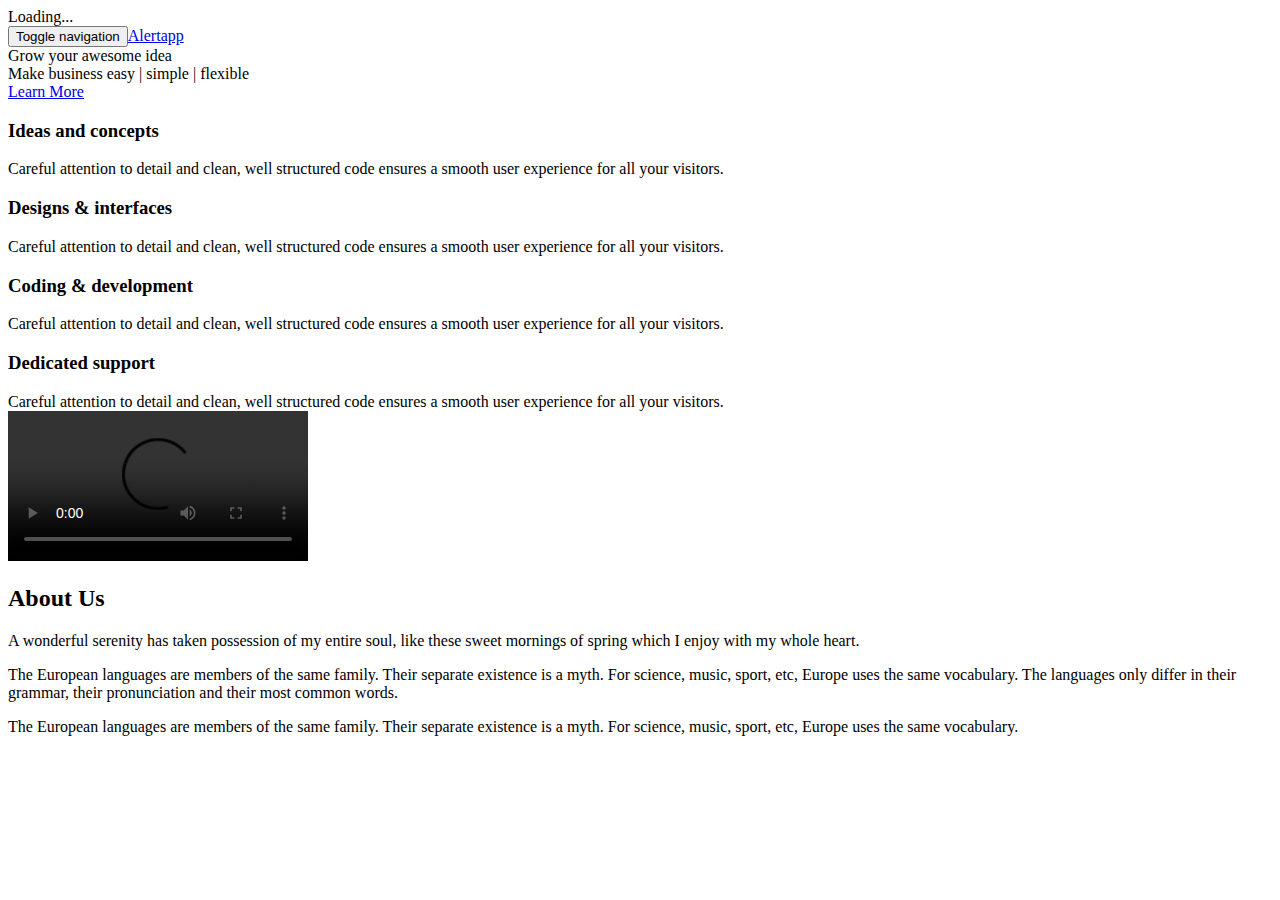
==== commit fad6712b: "save 4" ====
--- a/docs/index.html
+++ b/docs/index.html
@@ -8,7 +8,7 @@
     Document Title
     =============================================
     -->
-    <title>Titan | Multipurpose HTML5 Template</title>
+    <title>Alertapp</title>
     <!--  
     Favicons
     =============================================
@@ -61,9 +61,9 @@
       <nav class="navbar navbar-custom navbar-fixed-top navbar-transparent" role="navigation">
         <div class="container">
           <div class="navbar-header">
-            <button class="navbar-toggle" type="button" data-toggle="collapse" data-target="#custom-collapse"><span class="sr-only">Toggle navigation</span><span class="icon-bar"></span><span class="icon-bar"></span><span class="icon-bar"></span></button><a class="navbar-brand" href="index.html">Titan</a>
-          </div>
-          <div class="collapse navbar-collapse" id="custom-collapse">
+            <button class="navbar-toggle" type="button" data-toggle="collapse" data-target="#custom-collapse"><span class="sr-only">Toggle navigation</span><span class="icon-bar"></span><span class="icon-bar"></span><span class="icon-bar"></span></button><a class="navbar-brand" href="#">Alertapp</a>
+          </div>
+          <!--div class="collapse navbar-collapse" id="custom-collapse">
             <ul class="nav navbar-nav navbar-right">
               <li class="dropdown"><a class="dropdown-toggle" href="#" data-toggle="dropdown">Home</a>
                 <ul class="dropdown-menu">
@@ -294,53 +294,6 @@
                   <li><a href="shop_checkout.html">Checkout</a></li>
                 </ul>
               </li>
-              <!--li.dropdown.navbar-cart-->
-              <!--    a.dropdown-toggle(href='#', data-toggle='dropdown')-->
-              <!--        span.icon-basket-->
-              <!--        |-->
-              <!--        span.cart-item-number 2-->
-              <!--    ul.dropdown-menu.cart-list(role='menu')-->
-              <!--        li-->
-              <!--            .navbar-cart-item.clearfix-->
-              <!--                .navbar-cart-img-->
-              <!--                    a(href='#')-->
-              <!--                        img(src='assets/images/shop/product-9.jpg', alt='')-->
-              <!--                .navbar-cart-title-->
-              <!--                    a(href='#') Short striped sweater-->
-              <!--                    |-->
-              <!--                    span.cart-amount 2 &times; $119.00-->
-              <!--                    br-->
-              <!--                    |-->
-              <!--                    strong.cart-amount $238.00-->
-              <!--        li-->
-              <!--            .navbar-cart-item.clearfix-->
-              <!--                .navbar-cart-img-->
-              <!--                    a(href='#')-->
-              <!--                        img(src='assets/images/shop/product-10.jpg', alt='')-->
-              <!--                .navbar-cart-title-->
-              <!--                    a(href='#') Colored jewel rings-->
-              <!--                    |-->
-              <!--                    span.cart-amount 2 &times; $119.00-->
-              <!--                    br-->
-              <!--                    |-->
-              <!--                    strong.cart-amount $238.00-->
-              <!--        li-->
-              <!--            .clearfix-->
-              <!--                .cart-sub-totle-->
-              <!--                    strong Total: $476.00-->
-              <!--        li-->
-              <!--            .clearfix-->
-              <!--                a.btn.btn-block.btn-round.btn-font-w(type='submit') Checkout-->
-              <!--li.dropdown-->
-              <!--    a.dropdown-toggle(href='#', data-toggle='dropdown') Search-->
-              <!--    ul.dropdown-menu(role='menu')-->
-              <!--        li-->
-              <!--            .dropdown-search-->
-              <!--                form(role='form')-->
-              <!--                    input.form-control(type='text', placeholder='Search...')-->
-              <!--                    |-->
-              <!--                    button.search-btn(type='submit')-->
-              <!--                        i.fa.fa-search-->
               <li class="dropdown"><a class="dropdown-toggle" href="documentation.html" data-toggle="dropdown">Documentation</a>
                 <ul class="dropdown-menu">
                   <li><a href="documentation.html#contact">Contact Form</a></li>
@@ -352,7 +305,7 @@
                 </ul>
               </li>
             </ul>
-          </div>
+          </div-->
         </div>
       </nav>
       <section class="home-section home-parallax home-fade home-full-height bg-dark-60 agency-page-header" id="home" data-background="assets/images/agency/agency_bg.jpg">
@@ -397,7 +350,9 @@
         </section>
         <section class="module pt-0 pb-0" id="about">
           <div class="row position-relative m-0">
-            <div class="col-xs-12 col-md-6 side-image" data-background="assets/images/section-14.jpg"></div>
+            <div class="col-xs-12 col-md-6 side-image video">
+              <video src="assets/video/video.mp4" controls></video>
+            </div>
             <div class="col-xs-12 col-md-6 col-md-offset-6 side-image-text">
               <div class="row">
                 <div class="col-sm-12">
@@ -410,7 +365,7 @@
             </div>
           </div>
         </section>
-        <section class="module pb-0" id="works">
+        <!--section class="module pb-0" id="works">
           <div class="container">
             <div class="row">
               <div class="col-sm-6 col-sm-offset-3">
@@ -818,7 +773,7 @@
               </div>
             </div>
           </div>
-        </footer>
+        </footer-->
       </div>
       <div class="scroll-up"><a href="#totop"><i class="fa fa-angle-double-up"></i></a></div>
     </main>
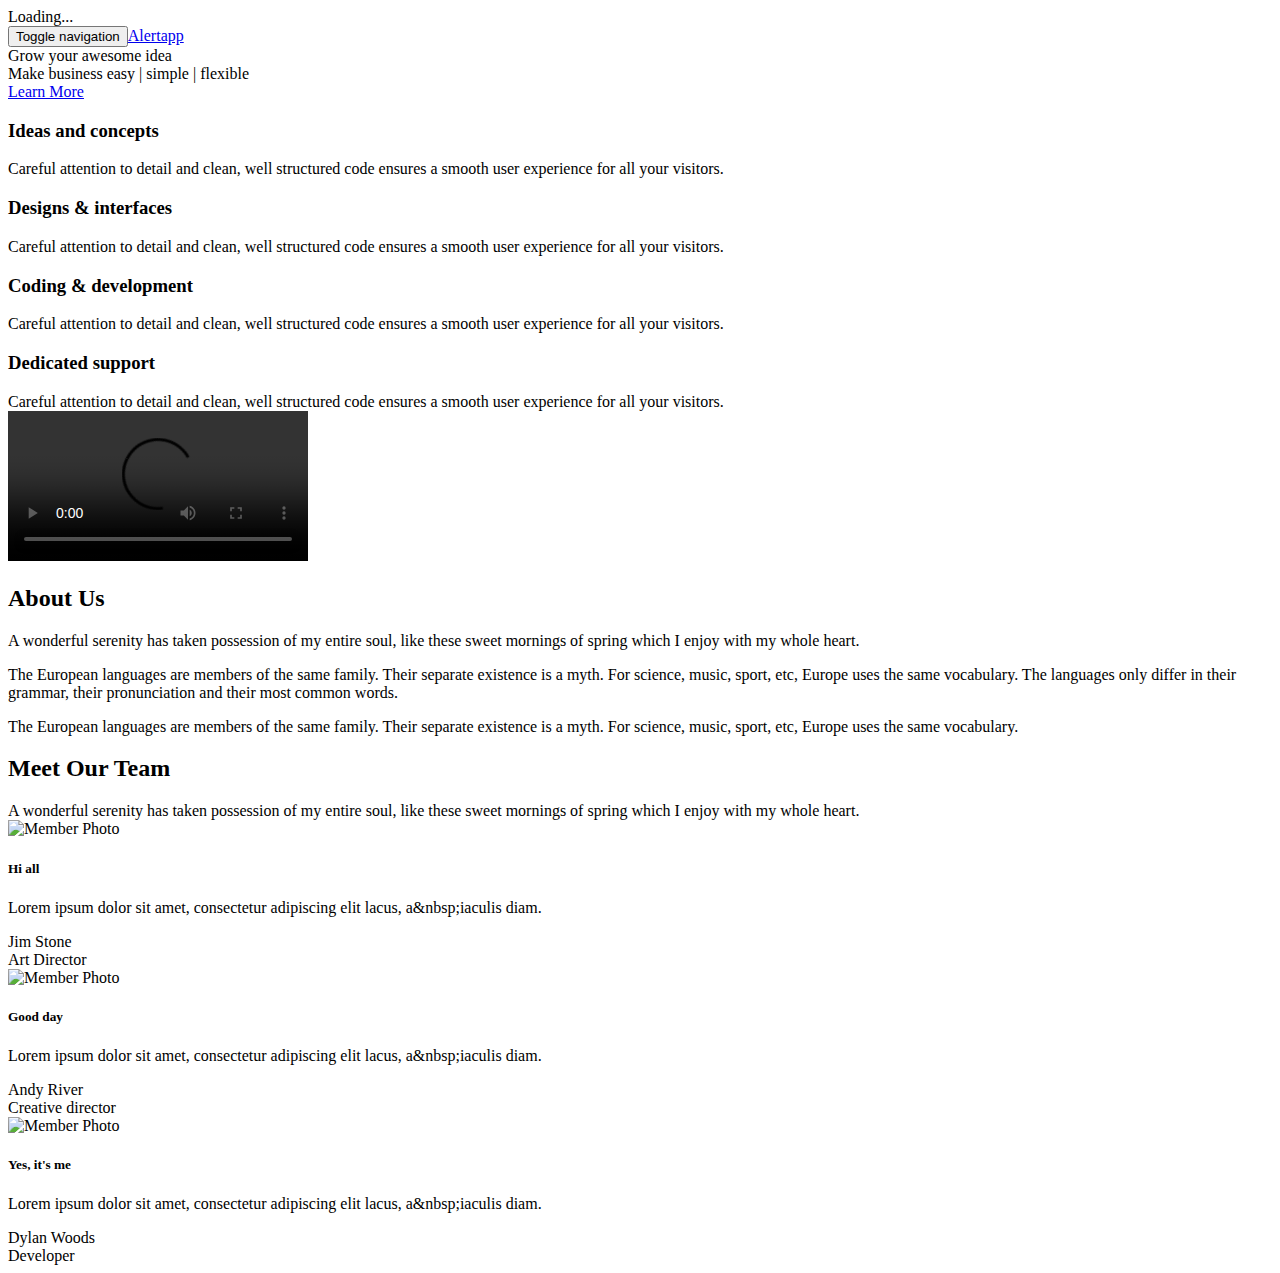
==== commit 95d730ff: "fix" ====
--- a/docs/index.html
+++ b/docs/index.html
@@ -440,7 +440,7 @@
               </div>
             </div>
           </div>
-        </section>
+        </section-->
         <section class="module" id="team">
           <div class="container">
             <div class="row">
@@ -498,7 +498,7 @@
             </div>
           </div>
         </section>
-        <hr class="divider-w">
+        <!--hr class="divider-w">
         <section class="module">
           <div class="container">
             <div class="row">
